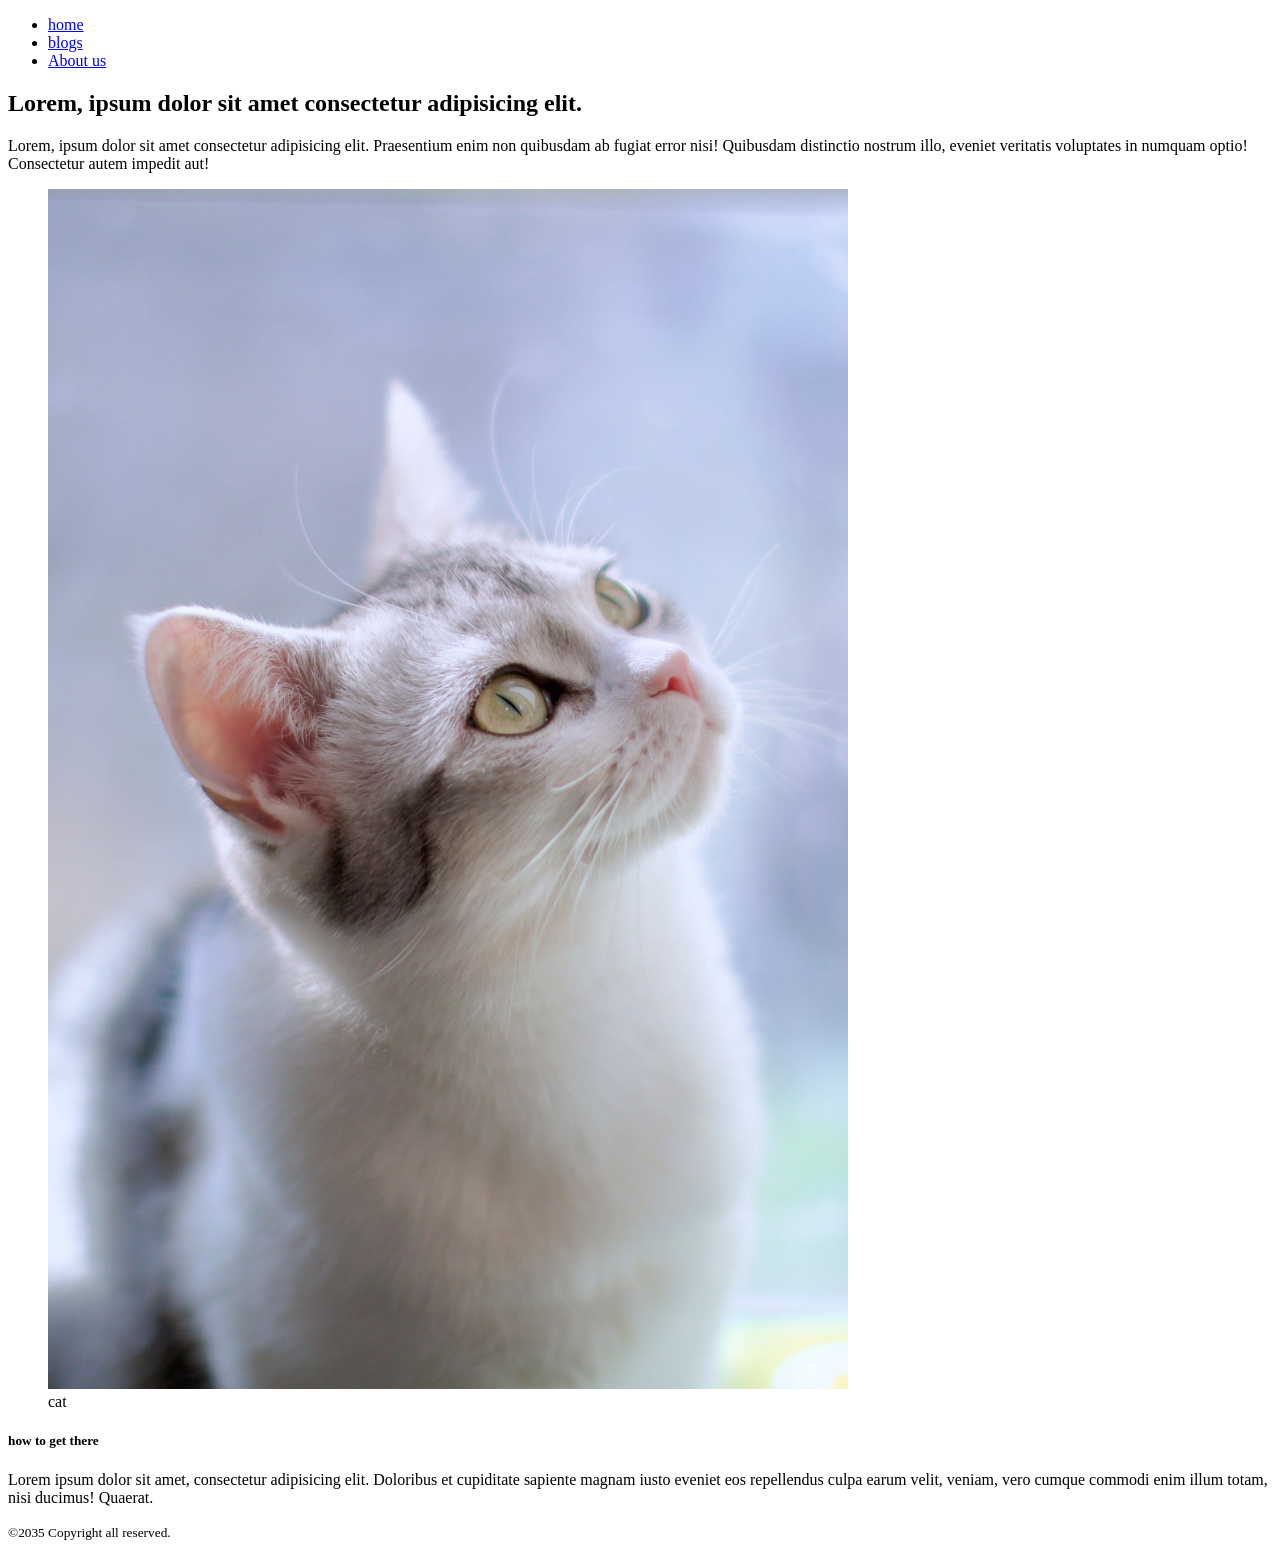
==== website.html @ 021780bc "web" ====
<!DOCTYPE html>
<html lang="en">
<head>
    <meta charset="UTF-8">
    <meta name="viewport" content="width=device-width, initial-scale=1.0">
    <title>website layout</title>
</head>
<body>
    <header>
        <nav>
            <ul>
                <li><a href="Home">home</a></li>
                <li><a href="Blogs">blogs</a></li>
                <li><a href="About us">About us</a></li>
            </ul>
        </nav>
    </header>
    <main>
        <article>
            <header>
                <h2>Lorem, ipsum dolor sit amet consectetur adipisicing elit.</h2>
                <p>Lorem, ipsum dolor sit amet consectetur adipisicing elit. Praesentium enim non quibusdam ab fugiat error nisi! Quibusdam distinctio nostrum illo, eveniet veritatis voluptates in numquam optio! Consectetur autem impedit aut!</p>
            </header>
            <figure>
                <img src="images and video/dev73lin-cat-10110760_1920.jpg" alt="cat" width="800px">
                <figcaption>cat</figcaption>
            </figure>
            <section>
            <h5>how to get there</h5>
            <p>Lorem ipsum dolor sit amet, consectetur adipisicing elit. Doloribus et cupiditate sapiente magnam iusto eveniet eos repellendus culpa earum velit, veniam, vero cumque commodi enim illum totam, nisi ducimus! Quaerat.</p>
        </section>
        </article>

    </main>
    <footer>
        <p><small>&copy;2035 Copyright all reserved.</small></p>
    </footer>
</body>
</html>
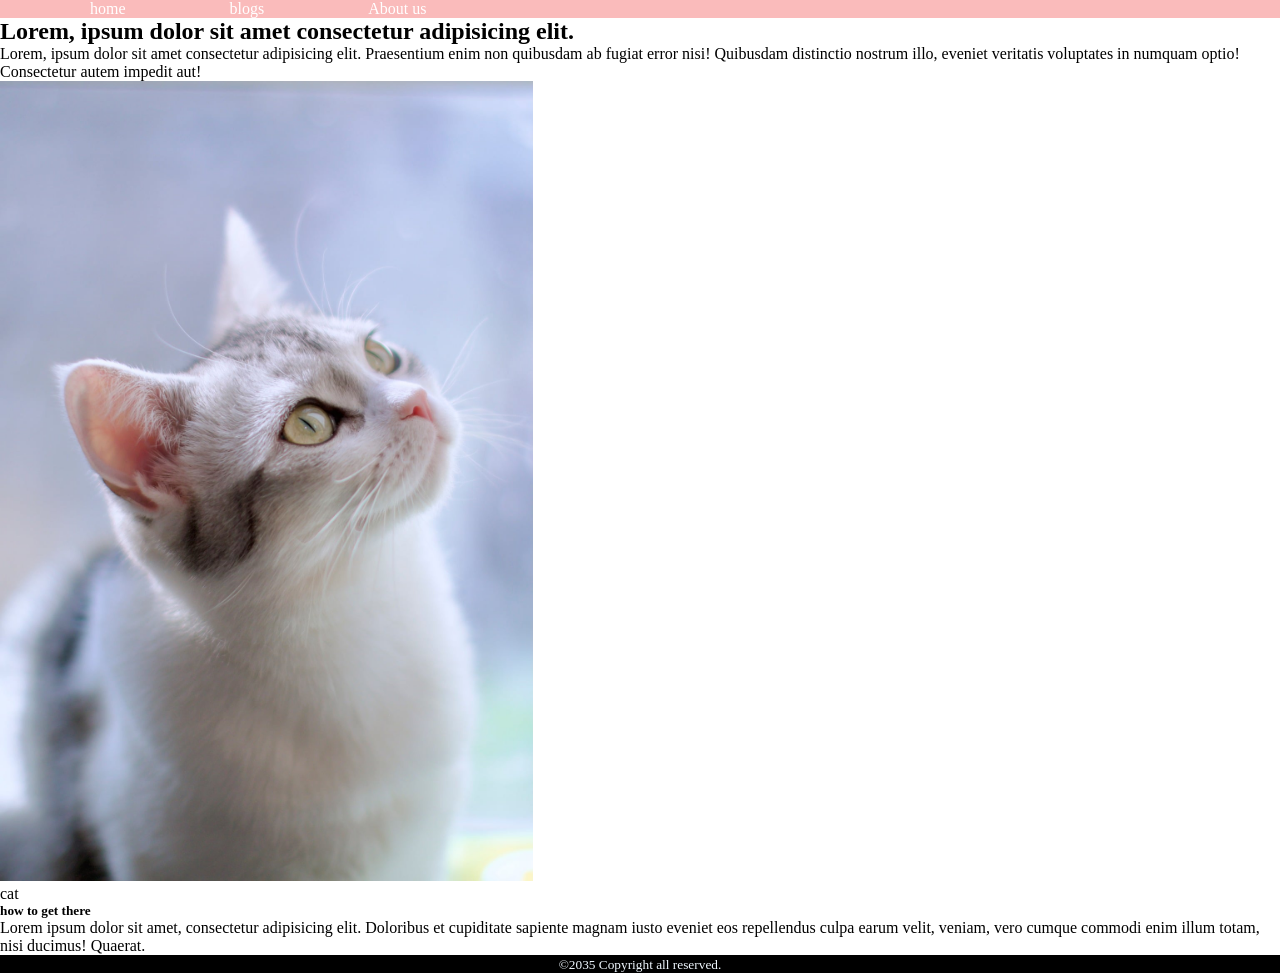
==== commit a4bb9f9a: "structure" ====
--- a/website.html
+++ b/website.html
@@ -4,6 +4,7 @@
     <meta charset="UTF-8">
     <meta name="viewport" content="width=device-width, initial-scale=1.0">
     <title>website layout</title>
+    <link rel="stylesheet" href="website.css">
 </head>
 <body>
     <header>
@@ -22,7 +23,8 @@
                 <p>Lorem, ipsum dolor sit amet consectetur adipisicing elit. Praesentium enim non quibusdam ab fugiat error nisi! Quibusdam distinctio nostrum illo, eveniet veritatis voluptates in numquam optio! Consectetur autem impedit aut!</p>
             </header>
             <figure>
-                <img src="images and video/dev73lin-cat-10110760_1920.jpg" alt="cat" width="800px">
+                <img src="images and video/dev73lin-cat-10110760_1920.jpg" alt="cat" id="cat">
+                
                 <figcaption>cat</figcaption>
             </figure>
             <section>
--- a/website.css
+++ b/website.css
@@ -0,0 +1,26 @@
+*{
+    margin: 0;
+}
+nav{
+    background-color: rgb(250, 187, 187);
+}
+nav li{
+    display: inline;
+    margin: 50px;
+}
+nav li a{
+    text-decoration: none;
+    color: white;
+}
+nav li:hover{
+    background-color: rgb(87, 75, 60);
+}
+footer{
+    background-color: black;
+    color: aliceblue;
+    text-align: center;
+}
+#cat{
+    height: 800px;
+    margin: 0px;
+}
